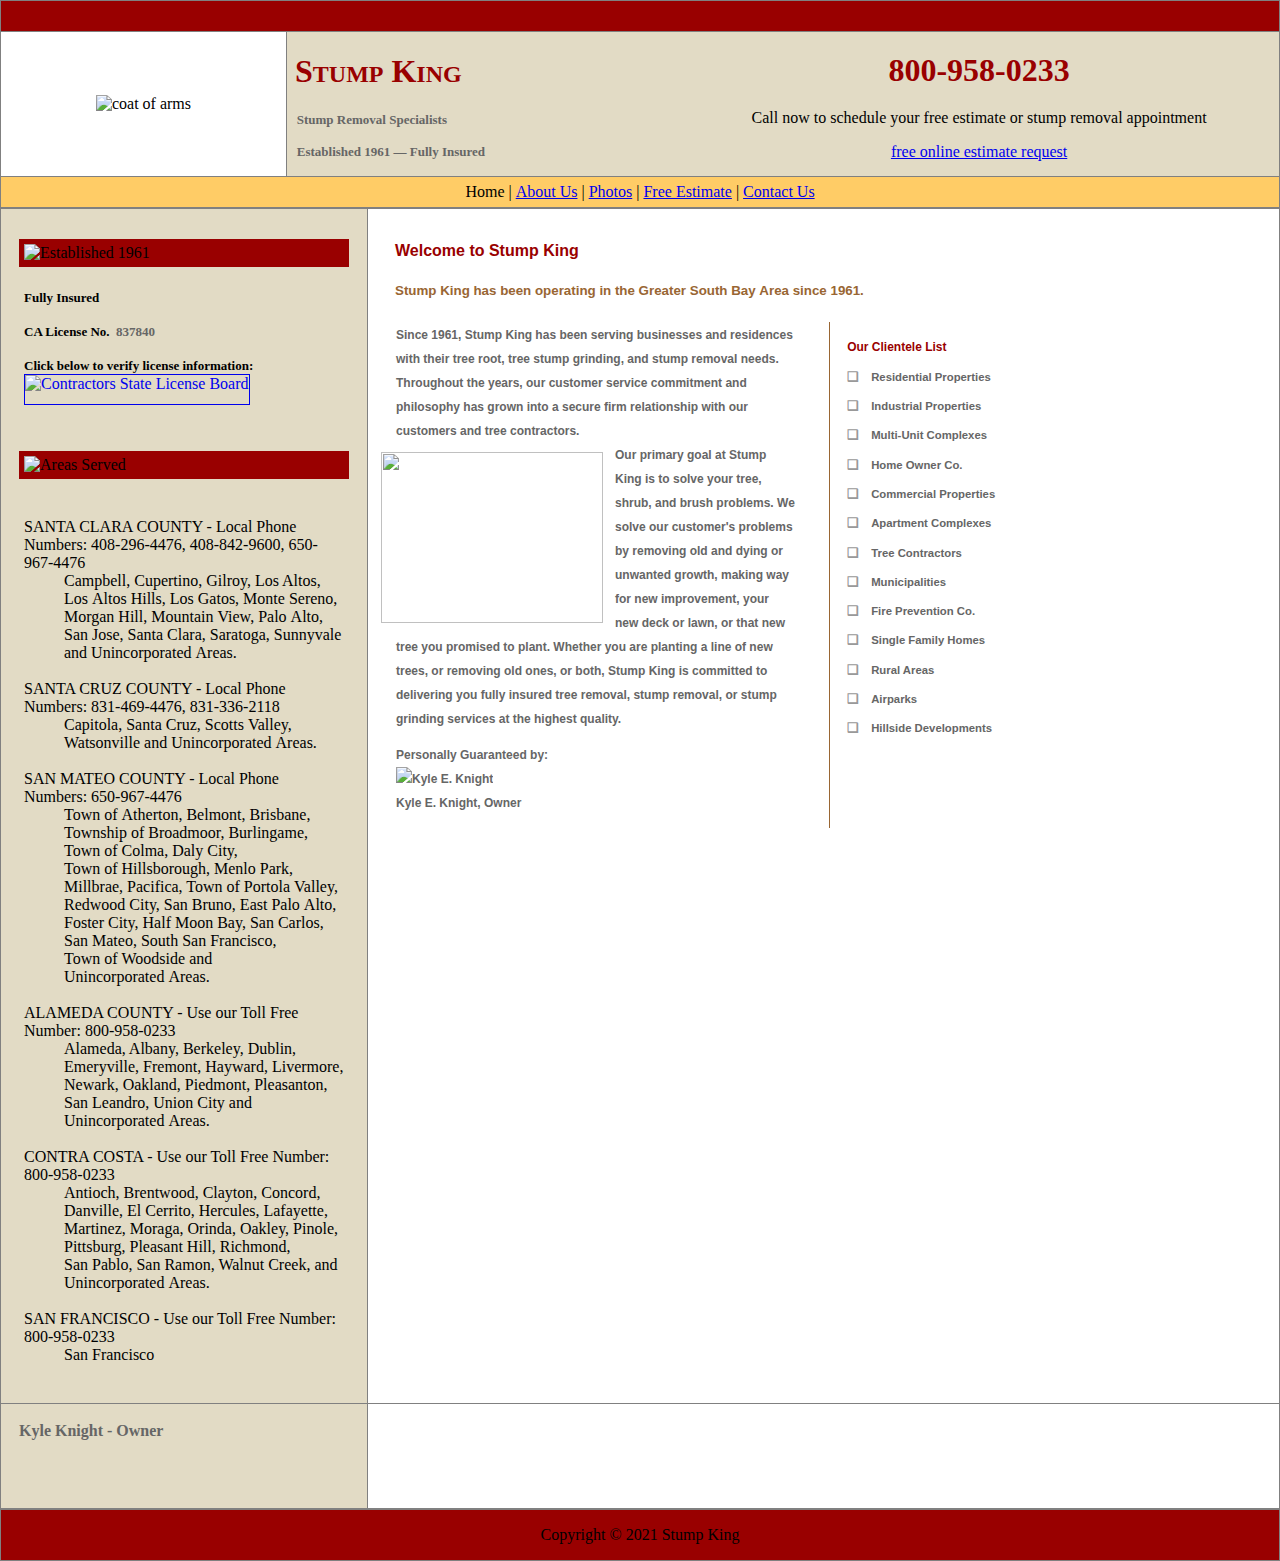
==== nt/index.htm @ b7913c07 "Create index.htm" ====
<!DOCTYPE HTML PUBLIC "-//W3C//DTD HTML 4.01 Transitional//EN"
   "http://www.w3.org/TR/html4/loose.dtd">
<html>
	<head>
		<title>Stump King — Stump Removal Specialists</title>
		<meta content="text/html; charset=UTF-8" http-equiv="content-type" />
		<meta content="Dreamweaver CS3" name="GENERATOR" />
		<meta content="tree stump removal, stump contractor, stump remove, stump, tree, remove roots, root ball, tree and stump, stump pictures, stump videos, stump killer, dead tree, dead tree removal, trunk, tree trunk, root ball, planting tree, tree deep, stump shoots, below grade, underground service alert, stump removal instructions, stump removal guide, better homes and gardens, mulch, san jose tree expert, tree specialist, stump removal estimate, tree removal rates, stump help, tree help, pine roots, oak stump, wood splitting, firewood, wood removal, stump hauling, stump contractor, tree contractor, stump removal company, arbor, arborist, stump digging, root barrier, root pruning, stump pulling, stump demo, stump poison, growing poison, stump poisoning, stump hazard, stump problem, stump liability, broken concrete, tree foundation, root cement, small stump, big tree damage, stump termites, garden stump, bamboo, ivy, ivy removal, suckers, bamboo removal, oak root, root fungus, pine beetle, tree doctor" name="keywords" />
		<meta content="Stump Removal Service, Stump Grinding, Tree Contractor, Tree Removal, Root Ball, Roots, Landscape, Bay Area Tree, San Jose Tree, City Tree Permit" name="description" />
		<link href="style.css" rel="stylesheet" type="text/css" />
		<style type="text/css">
<!--
div.Section1
	{page:Section1}
	
span.EmailStyle19 
	{color:navy}
	
span.EmailStyle15 {
	font-family:Arial;
	color:black;
}
.bodytext {
	font-family: Verdana, Arial, Helvetica;
	font-size: 9pt;
	color: #666666;
	line-height: 18pt;
	font-weight: bold;
	text-align:left;
	margin-left: 9px;
	vertical-align: top;
}
.bodytext a{
	font-family: Verdana, Arial, Helvetica;
	font-size: 9pt;
	color: #990000;
	line-height: 14pt;
	font-weight: normal;
}
.clientelle-list_head {
	font-family: Verdana, Arial, Helvetica;
	font-size: 9pt;
	color: #990000;
	line-height: 12pt;
	font-weight: bold;
	margin-left: 12pt;
	padding-top: 4px;
	}
.clientelle-list {
	font-family: Verdana, Arial, Helvetica;
	font-size: 8.5pt;
	color: #666666;
	line-height: 12pt;
	font-weight: bold;
	margin-left: 9pt;
	padding-top: 9px;
}
.clientelle-list_box {
	color: #999999;
	font-size: 10pt;
	margin-left: 36pt;
	text-indent: -24pt;
	font-family: Arial, Helvetica, sans-serif;
	text-align: left;
	line-height: 12pt;
}
.stumpking_leading_red {
	font-family: Verdana, Arial, Helvetica;
	font-size: 12pt;
	color: #990000;
	line-height: 18pt;
	font-weight: bold;
	text-align: justify;
	margin-left: 9px;
	margin-top: 12px;
}
.stumpking_leading_gray {
	font-family: Verdana, Arial, Helvetica;
	font-size: 10pt;
	color: #666666;
	line-height: 18pt;
	font-weight: bold;
	text-align: justify;
	margin-left: 18px;
	padding-bottom: 6px;
}
.vertical_rule {
	border-left-width: 1px;
	border-left-style: solid;
	border-left-color: #996633;
}
.margintop_12px {
	margin-top: 12px;
	margin-right: 0px;
	margin-bottom: 0px;
	margin-left: 0px;
}
#homePg_noMargins {
	margin: 0px;
}
.fixedWidth {
	width: 285px;
	max-width: 285px;
	min-width: 285px;
}
.stumpPix_wrap {
	background-position: left top;
	display: inline;
	margin-top: 9px;
	margin-right: 12px;
	margin-bottom: 0px;
	margin-left: -15px;
	float: left;
}
.leadin_type {
	font-family: Verdana, Arial, Helvetica;
	font-size: 10pt;
	color: #996633;
	line-height: 18pt;
	font-weight: bold;
	text-align: left;
	margin-left: 9px;
	padding-bottom: 6px;
	min-width: 668px;
}
.man-n-stump_pix {
	float: left;
	margin-top: 6px;
	margin-right: 0px;
	margin-bottom: 0px;
	margin-left: -0px;
	background-repeat: no-repeat;
	background-position: left bottom;
}
.white {
	color: #ffffff;
	font-weight: bold;
}
.dkgray {font-family:Arial;
	color:#515151
}
.gray {
	font-family:Arial;
	color: #666666;
}
.gold {
	font-family: Arial;
	color: #825427;
	font-size: 9pt;
	font-weight: bold;
}
-->		</style>
		<link href="favicon.ico" rel="shortcut icon" type="image/x-icon" />
		<script type="text/javascript">

  var _gaq = _gaq || [];
  _gaq.push(['_setAccount', 'UA-34038824-1']);
  _gaq.push(['_trackPageview']);

  (function() {
    var ga = document.createElement('script'); ga.type = 'text/javascript'; ga.async = true;
    ga.src = ('https:' == document.location.protocol ? 'https://ssl' : 'http://www') + '.google-analytics.com/ga.js';
    var s = document.getElementsByTagName('script')[0]; s.parentNode.insertBefore(ga, s);
  })();

</script>
	</head>
	<body id="homePg_noMargins">
		<table border="1" cellpadding="0" cellspacing="0" style="border-collapse: collapse" width="100%">
			<tbody>
				<tr>
					<td class="banner" colspan="3" height="30" style="background-color: #990000">
						&nbsp;</td>
				</tr>
				<tr>
					<td align="center" bgcolor="#FFFFFF" width="285">
						<div align="center" class="fixedWidth">
							<img alt="coat of arms" border="0" height="131" src="/stumpkinglogo120.jpg" width="120" />
						</div>
					</td>
					<td align="left" class="leftside" style="background-color: #E2DBC5; border-right-width: 0px;" valign="middle" width="467">
						<h1><strong><font color="990000" face="copperplate" size="6">&nbsp;S</font></strong><font color="990000" face="copperplate" size="5"><strong>TUMP</strong></font><font color="990000" face="copperplate" size="6"><strong>&nbsp;K</strong></font><font color="990000" face="copperplate" size="5"><strong>ING</strong></font></h1>
						<p><font color="666666" face="century schoolbook" size="2"><strong>&nbsp;&nbsp;&nbsp;Stump Removal Specialists</strong></font></p>
						<p><font color="666666" face="century schoolbook" size="2"><strong>&nbsp;&nbsp;&nbsp;Established&nbsp;1961&nbsp;—&nbsp;Fully&nbsp;Insured</strong></font></p>
					</td>
					<td align="center" class="leftside" style="background-color: #E2DBC5; border-left-width: 0px;" valign="top" width="800">
						<h2><strong><font color="990000" face="copperplate" size="6">800-958-0233</font></strong></h2>
						<p>Call now to schedule your free estimate or stump removal appointment</p>
						<div>
							<a href="/free_estimate.htm" target="">free online estimate request</a>
						</div>
					</td>
				</tr>
				<tr>
					<td align="center" class="banner2" colspan="3" height="30" style="background-color: #FFCC66">
						Home&nbsp;|&nbsp;<a href="/aboutus.htm" style="{text-decoration: none;}" target="">About&nbsp;Us</a>&nbsp;|&nbsp;<a href="/photos.htm" style="{text-decoration: none;}" target="">Photos</a>&nbsp;|&nbsp;<a href="/free_estimate.htm" style="{text-decoration: none;}" target="">Free&nbsp;Estimate</a>&nbsp;|&nbsp;<a href="/mailto:info@stumpking.com" style="{text-decoration: none;}">Contact&nbsp;Us</a></td>
				</tr>
			</tbody>
		</table>
		<table border="1" cellpadding="18" cellspacing="0" style="border-collapse: collapse" width="100%">
			<tbody>
				<tr>
					<td align="center" style="background-color: #E2DBC5" valign="top" width="330">
						<table border="0" cellpadding="5" cellspacing="0" class="margintop_12px">
							<tbody>
								<tr>
									<td style="background-color: #990000">
										<img alt="Established 1961" src="/images/design_elements/Established1961.png" />
									</td>
								</tr>
								<tr>
									<td class="textbox1 new" valign="top" width="100%">
										<br />
										<span class="MsoNormal"><strong><font face="Century Schoolbook" size="2">Fully Insured</font></strong></span><br />
										<br />
										<strong><font face="Century Schoolbook" size="2">CA License No.&nbsp;&nbsp;</font><font color="#666666" face="Century Schoolbook" size="2">837840</font></strong><br />
										<br />
										<strong><font face="Century Schoolbook" size="2">Click below to verify license information:</font></strong> <a href="https://www2.cslb.ca.gov/OnlineServices/CheckLicenseII/LicenseDetail.aspx?LicNum=837840" target="_blank"><img align="left" alt="Contractors State License Board" border="1" height="29" src="/CSLB-logo.jpg" width="224" />
										</a><br />
										<br />
										&nbsp;</td>
								</tr>
							</tbody>
						</table>
						<br />
						<br />
						<table border="0" cellpadding="5" cellspacing="0" width="330">
							<tbody>
								<tr>
									<td style="background-color: #990000">
										<img alt="Areas Served" src="/images/design_elements/AreasServed.png" />
									</td>
								</tr>
								<tr>
									<td class="textbox1" valign="top" width="100%">
										<br />
										<dl>
											<dt>
												<span class="county">SANTA CLARA COUNTY</span> - Local Phone Numbers: 408-296-4476, 408-842-9600, 650-967-4476</dt>
											<dd>
												Campbell, Cupertino, Gilroy, Los Altos, Los&nbsp;Altos&nbsp;Hills, Los&nbsp;Gatos, Monte&nbsp;Sereno, Morgan&nbsp;Hill, Mountain&nbsp;View, Palo&nbsp;Alto, San&nbsp;Jose, Santa&nbsp;Clara, Saratoga, Sunnyvale and Unincorporated&nbsp;Areas.</dd>
											<br />
											<dt>
												<span class="county">SANTA CRUZ COUNTY</span> - Local Phone Numbers: 831-469-4476, 831-336-2118</dt>
											<dd>
												Capitola, Santa&nbsp;Cruz, Scotts&nbsp;Valley, Watsonville and Unincorporated&nbsp;Areas.</dd>
											<br />
											<dt>
												<span class="county">SAN MATEO COUNTY</span> - Local Phone Numbers: 650-967-4476</dt>
											<dd>
												Town&nbsp;of&nbsp;Atherton, Belmont, Brisbane, Township&nbsp;of&nbsp;Broadmoor, Burlingame, Town&nbsp;of&nbsp;Colma, Daly&nbsp;City, Town&nbsp;of&nbsp;Hillsborough, Menlo&nbsp;Park, Millbrae, Pacifica, Town&nbsp;of&nbsp;Portola&nbsp;Valley, Redwood&nbsp;City, San&nbsp;Bruno, East&nbsp;Palo&nbsp;Alto, Foster&nbsp;City, Half&nbsp;Moon&nbsp;Bay, San&nbsp;Carlos, San&nbsp;Mateo, South&nbsp;San&nbsp;Francisco, Town&nbsp;of&nbsp;Woodside and Unincorporated&nbsp;Areas.</dd>
											<br />
											<dt>
												<span class="county">ALAMEDA COUNTY</span> - Use our Toll Free Number: 800-958-0233</dt>
											<dd>
												Alameda, Albany, Berkeley, Dublin, Emeryville, Fremont, Hayward, Livermore, Newark, Oakland, Piedmont, Pleasanton, San&nbsp;Leandro, Union&nbsp;City and Unincorporated&nbsp;Areas.</dd>
											<br />
											<dt>
												<span class="county">CONTRA COSTA</span> - Use our Toll Free Number: 800-958-0233</dt>
											<dd>
												Antioch, Brentwood, Clayton, Concord, Danville, El&nbsp;Cerrito, Hercules, Lafayette, Martinez, Moraga, Orinda, Oakley, Pinole, Pittsburg, Pleasant&nbsp;Hill, Richmond, San&nbsp;Pablo, San&nbsp;Ramon, Walnut&nbsp;Creek, and Unincorporated&nbsp;Areas.</dd>
											<br />
											<dt>
												<span class="county">SAN FRANCISCO</span> - Use our Toll Free Number: 800-958-0233</dt>
											<dd>
												San&nbsp;Francisco</dd>
										</dl>
									</td>
								</tr>
							</tbody>
						</table>
					</td>
					<!--begin main content-------------->
					<td align="left" class="bodytext" valign="top" width="903">
						<p class="stumpking_leading_red">Welcome to Stump King</p>
						<p class="leadin_type">Stump&nbsp;King&nbsp;has&nbsp;been&nbsp;operating&nbsp;in&nbsp;the&nbsp;Greater&nbsp;South&nbsp;Bay&nbsp;Area&nbsp;since&nbsp;1961.</p>
						<table cellspacing="0" class="bodytext" width="668">
							<tbody>
								<tr>
									<td class="bodytext" valign="top" width="60%">
										Since 1961, Stump King has been serving businesses and residences with their tree root, tree stump grinding, and stump removal needs. Throughout the years, our customer service commitment and philosophy has grown into a secure firm relationship with our customers and tree contractors.<br />
										<img alt="" class="stumpPix_wrap" height="171" src="/bigstump.jpg" width="222" />
										Our primary goal at Stump King is to solve your tree, shrub, and brush problems. We solve our customer's problems by removing old and dying or unwanted growth, making way for new improvement, your new deck or lawn, or that new tree you promised to plant. Whether you are planting a line of new trees, or removing old ones, or both, Stump King is committed to delivering you fully insured tree removal, stump removal, or stump grinding services at the highest quality.<p align="left">Personally Guaranteed by:<br />
										<img alt="Kyle E. Knight" height="54" src="/kyle_signature.gif" width="180" />
										<br />
										Kyle E. Knight, Owner</p>
									</td>
									<td width="5%">
										&nbsp;</td>
									<td class="vertical_rule" valign="top" width="35%">
										<p class="clientelle-list_head">Our Clientele List</p>
										<p class="clientelle-list_box">❑<span class="clientelle-list">Residential Properties</span></p>
										<p class="clientelle-list_box">❑<span class="clientelle-list">Industrial Properties</span></p>
										<p class="clientelle-list_box">❑<span class="clientelle-list">Multi-Unit Complexes</span></p>
										<p class="clientelle-list_box">❑<span class="clientelle-list">Home Owner Co.</span></p>
										<p class="clientelle-list_box">❑<span class="clientelle-list">Commercial Properties</span></p>
										<p class="clientelle-list_box">❑<span class="clientelle-list">Apartment Complexes</span></p>
										<p class="clientelle-list_box">❑<span class="clientelle-list">Tree Contractors</span></p>
										<p class="clientelle-list_box">❑<span class="clientelle-list">Municipalities</span></p>
										<p class="clientelle-list_box">❑<span class="clientelle-list">Fire Prevention Co.</span></p>
										<p class="clientelle-list_box">❑<span class="clientelle-list">Single Family Homes</span></p>
										<p class="clientelle-list_box">❑<span class="clientelle-list">Rural Areas</span></p>
										<p class="clientelle-list_box">❑<span class="clientelle-list">Airparks</span></p>
										<p class="clientelle-list_box">❑<span class="clientelle-list">Hillside Developments</span></p>
										<!-- <div class="man-n-stump_pix">
											<img alt="" src="/man-n-stump_75.jpg" width="188" /> 
										</div> -->
									</td>
									<!--end main content------------------>
								</tr>
							</tbody>
						</table>
						<br />
						&nbsp;</td>
				</tr>
				<tr>
					<td align="left" class="leftsidelite" style="background-color: #E2DBC5" valign="top" width="249">
						<font color="#666666"><b>Kyle Knight - Owner</b></font><p>&nbsp;</p>
					</td>
					<td align="left" class="middle" valign="top" width="1231">
						&nbsp;</td>
				</tr>
			</tbody>
		</table>
		<table border="1" cellpadding="0" cellspacing="0" style="border-collapse: collapse" width="100%">
			<tbody>
				<tr>
					<td class="footer" height="30" style="background-color: #990000" width="100%">
						<p align="center">Copyright © 2021 Stump King</p>
					</td>
				</tr>
			</tbody>
		</table>
	<!-- WiredMinds eMetrics tracking with Enterprise Edition V5.4 START -->
<script type='text/javascript' src='https://count.carrierzone.com/app/count_server/count.js'></script>
<script type='text/javascript'><!--
wm_custnum='10ab6174a976d6d1';
wm_page_name='index.htm';
wm_group_name='/services/webpages/s/t/stumpking.com/public';
wm_campaign_key='campaign_id';
wm_track_alt='';
wiredminds.count();
// -->
</script>
<!-- WiredMinds eMetrics tracking with Enterprise Edition V5.4 END -->
</body>
</html>
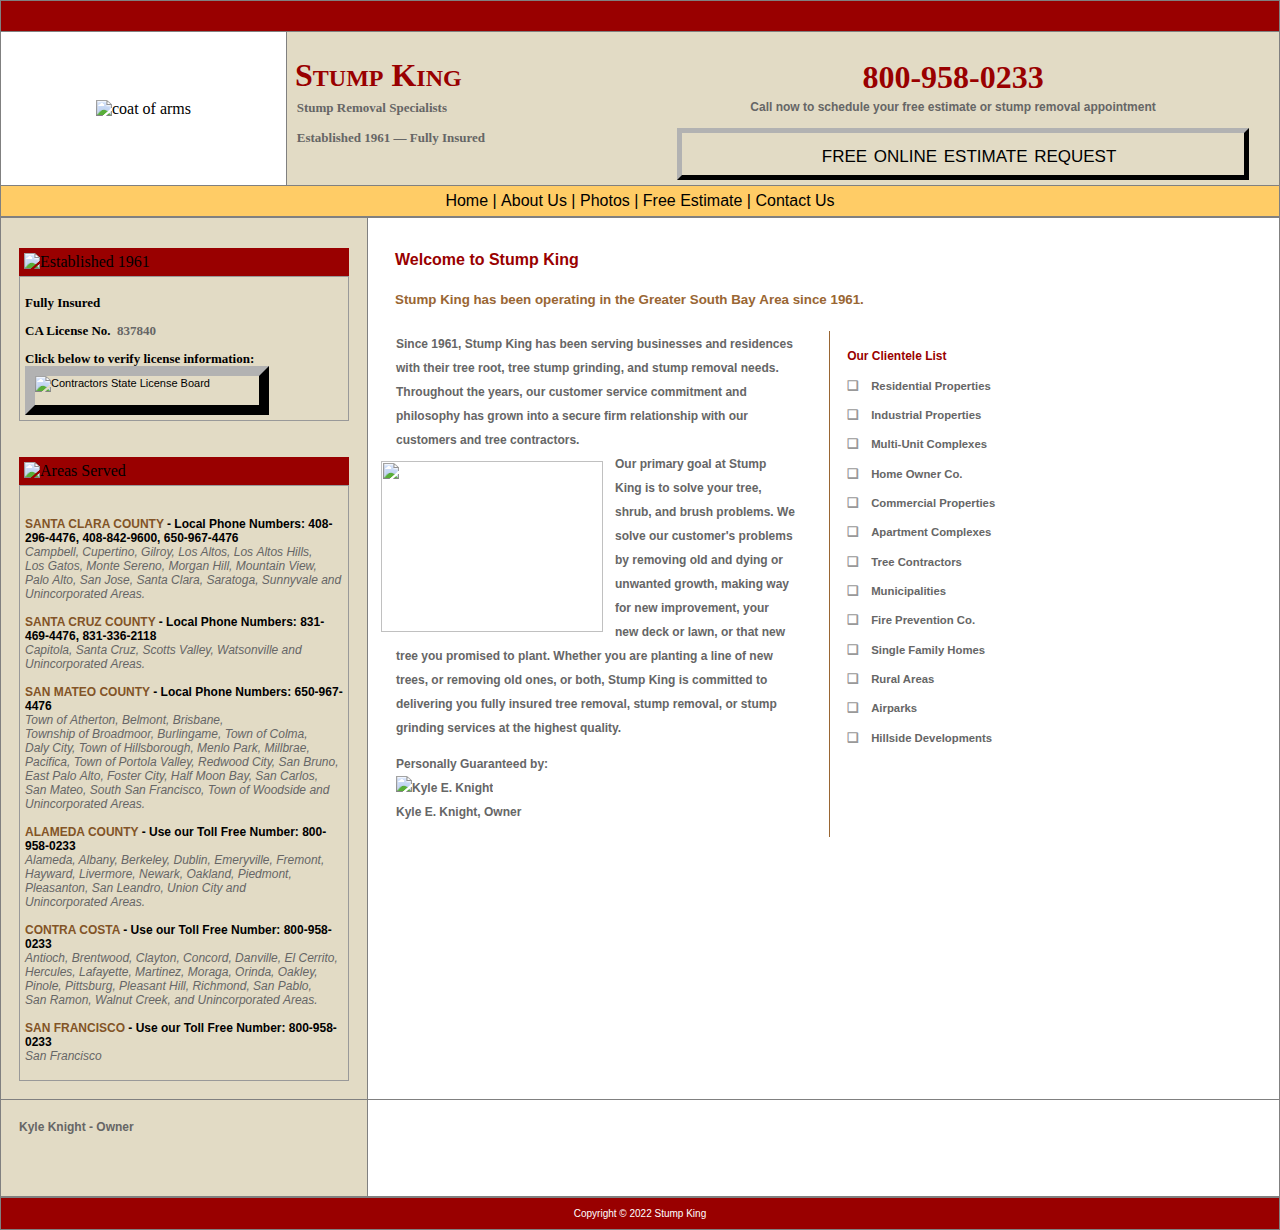
==== commit c1fe7bc6: "Update index.htm" ====
--- a/nt/index.htm
+++ b/nt/index.htm
@@ -326,7 +326,7 @@
 			<tbody>
 				<tr>
 					<td class="footer" height="30" style="background-color: #990000" width="100%">
-						<p align="center">Copyright © 2021 Stump King</p>
+						<p align="center">Copyright © 2022 Stump King</p>
 					</td>
 				</tr>
 			</tbody>
--- a/nt/style.css
+++ b/nt/style.css
@@ -0,0 +1,187 @@
+body     {background:  #FFFFFF}
+h1       { color: #823F23; font-family: Verdana, Arial, Helvetica, sans-serif; font-size: 13px; font-variant: small-caps; }
+h2       { color: #482314; font-family: Verdana, Arial, Helvetica, sans-serif; font-size: 12px; font-variant: none; }
+h3       { color: #333333; font-family: Verdana, Arial, Helvetica, sans-serif; font-size: 12px }
+h4       { color: #666666; font-family: Verdana, Arial, Helvetica, sans-serif; font-size: 12px }
+dl       { color: #000000; font-family: Verdana, Arial, Helvetica, sans-serif; font-size: 12px }
+ol, ol ol, ol ol ol       { color: #482314; font-family: Verdana, Arial, Helvetica, sans-serif; font-size: 12px }
+ul, ul ul, ul ul ul       { color: #482314; font-family: Verdana, Arial, Helvetica, sans-serif; font-size: 12px }
+
+.leftsidelite a:link 
+{ 
+color: #FFFFFF;  
+font-family: Verdana, Arial, Helvetica, sans-serif;font-weight: normal;  
+text-decoration: none;
+}
+.leftsidelite a:active  
+{  
+color: #CCCCCC;  
+font-family: Verdana, Arial, Helvetica, sans-serif;font-weight: normal;  
+text-decoration: none;
+}  
+.leftsidelite a:visited  
+{  
+color: #FFFFFF;  
+font-family: Verdana, Arial, Helvetica, sans-serif;font-weight: normal;  
+text-decoration: none;
+}  
+.leftsidelite a:hover  
+{  
+color: #482314;  
+font-family: Verdana, Arial, Helvetica, sans-serif;font-weight: normal;  
+text-decoration: none;  background: #E2DBC5; width: 160px; } 
+
+
+
+.footer a:link 
+{ 
+color: #FFFFFF;  
+font-family: Verdana, Arial, Helvetica, sans-serif;font-weight: normal;  
+text-decoration: none;  
+}
+.footer a:active  
+{  
+color: #CCCCCC;  
+font-family: Verdana, Arial, Helvetica, sans-serif;font-weight: normal;  
+text-decoration: none;  
+}  
+.footer a:visited  
+{  
+color: #FFFFFF;  
+font-family: Verdana, Arial, Helvetica, sans-serif;font-weight: normal;  
+text-decoration: none;  
+}  
+.footer a:hover  
+{  
+color: #CCCCCC;  
+font-family: Verdana, Arial, Helvetica, sans-serif;font-weight: normal;  
+text-decoration: underline;  } 
+
+
+a:link  
+{  
+color: #000000;  
+font-family: Verdana, Arial, Helvetica, sans-serif;font-weight: normal;  
+text-decoration: none;  
+}  
+a:active  
+{  
+color: #CCCCCC;  
+font-family: Verdana, Arial, Helvetica, sans-serif;font-weight: normal;  
+text-decoration: none;  
+}  
+a:visited  
+{  
+color: #333333;  
+font-family: Verdana, Arial, Helvetica, sans-serif;font-weight: normal;  
+text-decoration: none;  
+}  
+a:hover  
+{  
+color: #B13531;  
+font-family: Verdana, Arial, Helvetica, sans-serif;font-weight: normal;  
+text-decoration: underline; 
+} 
+
+HR {
+    height:1px;
+    width:70%;
+    background:#B07F6E;
+   }
+
+
+.banner { height: 30px; background: #482314; font-size: 11px; font-weight: bold; font-variant: small-caps; color: #FFFFFF; font-family: Verdana, Arial, Helvetica; height: 30px; }
+.banner2 {
+	height: 30px;
+	background: #E2DBC5;
+	font-size: 1em;
+	font-weight: normal;
+	color: #000000;
+	font-family: Verdana, Arial, Helvetica;
+	height: 30px;
+}
+.county {
+	color: #825427;
+	font-size: 9pt;
+	font-weight: bold;
+}
+td .textbox1 dt {
+     font-family:"Century Schoolbook",Verdana,Arial,Helvetica;
+    font-weight:bold;
+    word-break:keep-all !important;
+    -webkit-hyphens:none;
+    hyphens:none !important;
+}
+
+td .textbox1 dd {
+    color: #666666;
+    font-family:"Century Schoolbook",Verdana,Arial,Helvetica;
+    font-style: italic;
+    margin: 0px;
+}
+.sanjose {
+	color:#000000;
+	font-weight:bold;
+}
+.leftside { background: #B13531; color: #000000; font-size: 12px; font-family: "Century Schoolbook", Verdana, Arial, Helvetica; line-height: 18px; }
+.leftside h2 {margin-top:36px;}
+.leftside p {color:#666666; font-weight:bold; font-family:"Century Schoolbook",Verdana,Arial,Helvetica;}
+.leftside div {
+	border-top-color:#B2B2B2;
+	border-right-color:#000000;
+	border-bottom-color:#000000;
+	border-left-color:#B2B2B2;
+	border-style:solid;
+	border-width:5px 5px 5px 5px;
+ 	margin-bottom: 5px;
+    margin-left: 50px;
+    margin-right: 30px;
+    margin-top: 5px;
+}
+.leftside div a:link {
+	display:block;
+    color: #000000;  
+    font-family: "Century Schoolbook",Verdana,Arial,Helvetica,sans-serif;
+    font-size:2em;
+    font-weight: normal;
+    font-variant: small-caps;
+    padding-bottom: 0.5em;
+    padding-left: 1em;
+    padding-right: 0.5em;
+    padding-top: 0.5em;
+    text-decoration:none;
+    width:15em;
+}
+
+.leftside div a:visited {
+    color: #000000;
+    text-decoration:none;
+}
+
+.leftside div a:hover {
+
+    font-weight: normal;
+    text-decoration:none;
+}
+
+.leftside div a:active {
+    text-decoration:none;
+}
+
+.leftsidelite { background: #823F23; color: #FFFFFF; font-size: 12px; font-family: Verdana, Arial, Helvetica; line-height: 18px; }
+.middle { background: #FFFFFF; color: #000000; font-size: 12px; font-family: Verdana, Arial, Helvetica; line-height: 18px;}
+.products { background: #FFFFFF; color: #000000; font-size: 12px; font-family: Verdana, Arial, Helvetica;}
+.rightside { background: #823F23; color: #FFFFFF; font-size: 12px; font-family: Verdana, Arial, Helvetica;  line-height: 18px;}
+.new img {
+	border-top-color:#B2B2B2;
+	border-left-color:#B2B2B2;
+	border-bottom-color:#000000;
+	border-right-color:#000000;
+	border-style:solid;
+	border-width: 10px 10px 10px 10px;
+}
+.textbox1 { background: #E2DBC5; font-size: 11px; text-decoration: none; color: #000000; font-family: Verdana, Arial, Helvetica; border: 1px solid #999999;  line-height: 14px; }
+.textbox2 { background: #FFFFFF; font-size: 11px; text-decoration: none; color: #000000; font-family: Verdana, Arial, Helvetica; border: 1px solid #666666;  line-height: 14px; }
+.textboxtop1 { background: #B13531; font-size: 11px; font-weight: bold; text-decoration: none; color: #FFFFFF; font-family: Verdana, Arial, Helvetica; border: 1px solid #999999; }
+.textboxtop2 { background: #482314; font-size: 11px; font-weight: bold; text-decoration: none; color: #FFFFFF; font-family: Verdana, Arial, Helvetica }
+.footer { height: 30px; background: #482314; font-size: 10px; color: #FFFFFF; font-family: Verdana, Arial, Helvetica; height: 30px; }
